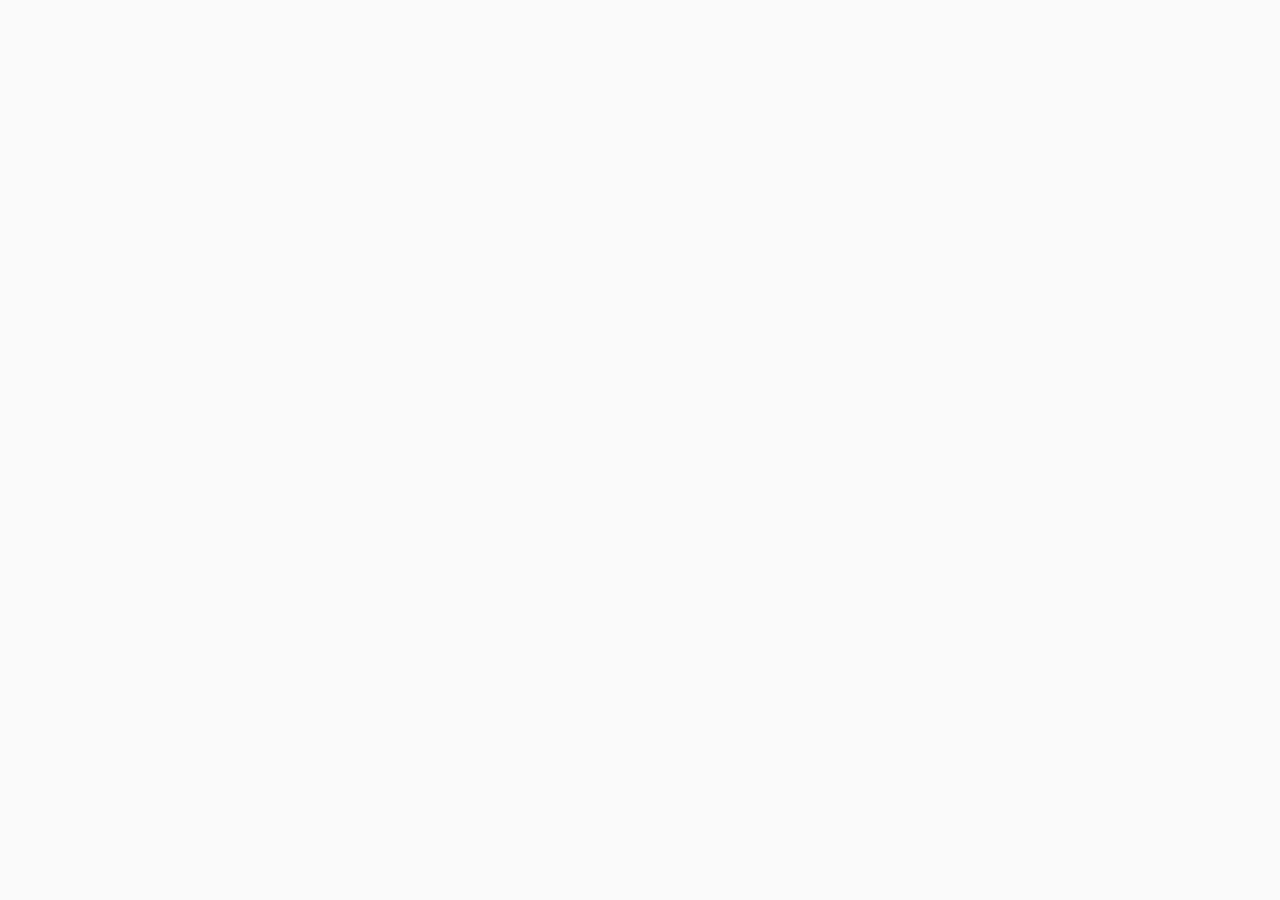
==== docs/index.html @ f23550db "make it work for github sites" ====
<!DOCTYPE HTML>
<html>

<head>
	<meta charset="UTF-8">
	<title>Loading...</title>
	<link rel="stylesheet" href="main.css">
	<meta name="viewport" content="width=device-width, initial-scale=1">
	<script src="main.build.js"></script>
</head>

<body>
	<div id="myapp"></div>
	<script type="text/javascript">
		// Extract the stored data from previous sessions.
		const storedData = localStorage.getItem('elm-slow-youtube-state');
		const flags = storedData ? JSON.parse(storedData) : null;

		console.log(flags);

		if (!flags["apiKey"]) {
			const API_KEY = prompt("Enter your API key:")
			flags["apiKey"] = API_KEY;
		}

		const app = Elm.Main.init({ node: document.getElementById('myapp'), flags: flags });

		app.ports.setStorage.subscribe(function (state) {
			localStorage.setItem('elm-slow-youtube-state', JSON.stringify(state));
		});
	</script>
</body>

</html>
---- docs/main.css ----
:root {
  --border-color: #dddddd;
  --highlight-color: rgb(28, 165, 39);
  --background-color: #fafafa;
}

html {
  font-family: Avenir, sans-serif;
  background-color: var(--background-color);
}

* {
  box-sizing: border-box;
}

.sidebar {
  float: left;
  width: 20%;
  padding: 1em;
}

.content {
  float: left;
  width: 80%;
  padding: 1em;
  border-left: 1px solid var(--border-color);
}

.channel-name {
  display: flex;
  padding: 0.5em 0;
}

.channel-name > span {
  flex: 1;
}

input[type="text"] {
  width: "100%";
}

button,
input[type="submit"] {
  background-color: white;
  border: 1px solid var(--border-color);
  border-radius: 5px;
  padding: 0.5em;
}

button:hover,
input[type="submit"]:hover {
  background-color: var(--border-color);
  cursor: pointer;
}

/* Thumbnails */

#video-list {
  display: flex;
  flex-wrap: wrap;
}

#video-list > div {
  flex: 1;
  max-width: 50%;
  min-width: 30%;
  min-width: 100px;
}

.video-thumbnail {
  padding: 15px;
}

.video-thumbnail:hover {
  cursor: pointer;
}

.video-thumbnail > img {
  width: 100%;
}

.video-thumbnail.seen > img {
  filter: brightness(50%) grayscale(50%);
}

.video-title,
.video-channel,
.video-date {
  display: block;
  font-size: 0.8em;
}

.video-title {
  font-weight: bold;
}

/* Video Player */

#video-player {
  position: absolute;
  /* display: flex;
  flex-direction: column; */
  top: 0;
  right: 0;
  left: 0;
  bottom: 0;
  padding: 15px;
  background-color: rgba(255, 255, 255, 0.7);
}

.aspect-ratio {
  position: relative;
  width: 100%;
  height: 0;
  padding-bottom: 51%;
}

.aspect-ratio iframe {
  position: absolute;
  width: 100%;
  height: 100%;
  left: 0;
  top: 0;
}

.stop-scrolling {
  height: 100%;
  overflow: hidden;
}

.blurred {
  filter: blur(10px);
}

#video-player > button {
  text-align: center;
  padding: 15px;
  margin: 5px 5px 0px 0px;
  background-color: rgba(0, 0, 0, 0.8);
  border: none;
  color: white;
  font-weight: bold;
  font-size: 1em;
  border-radius: 3px;
  min-width: 20%;
}

.error-msg {
  font-style: italic;
}
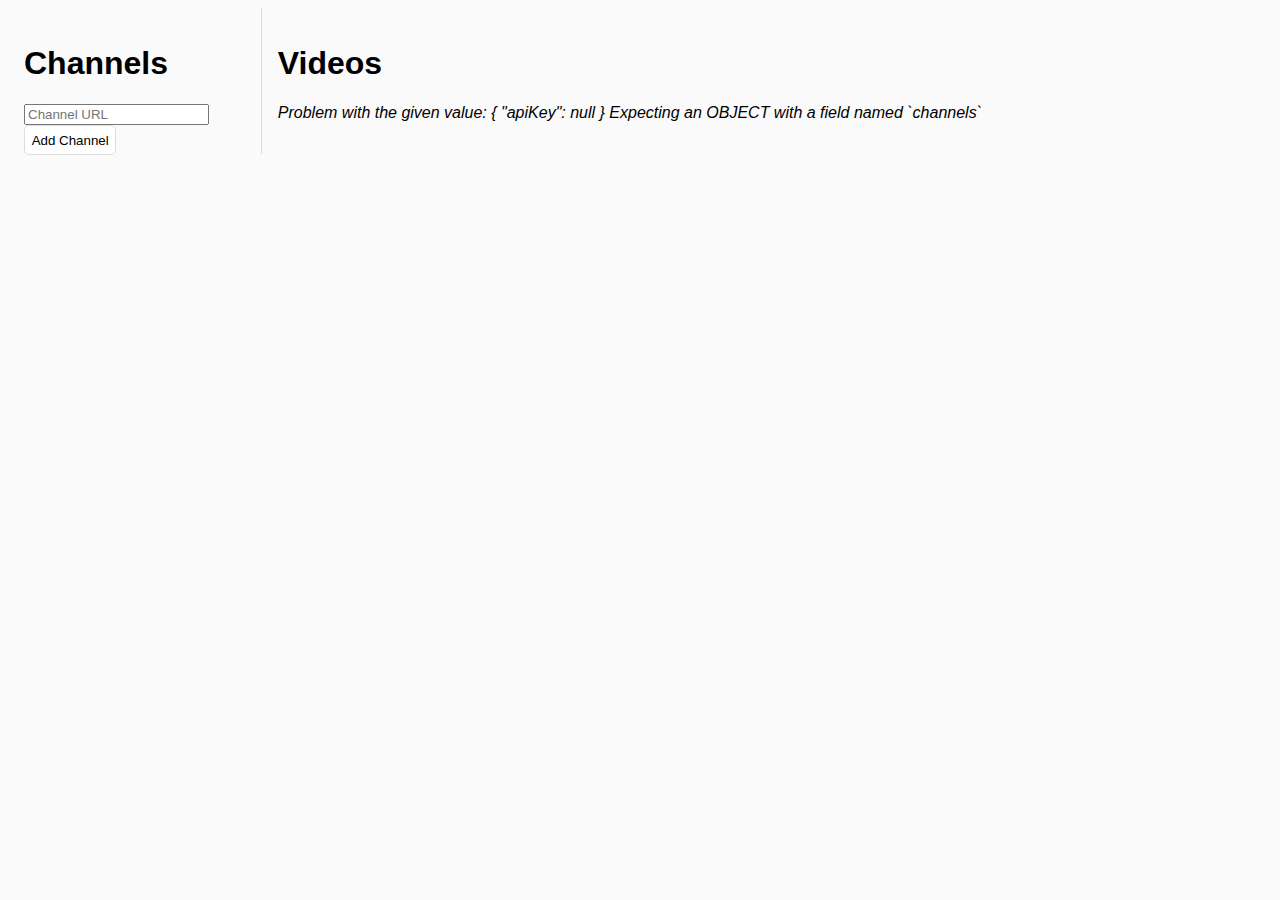
==== commit 0e59a767: "fix API key bug" ====
--- a/docs/index.html
+++ b/docs/index.html
@@ -14,9 +14,7 @@
 	<script type="text/javascript">
 		// Extract the stored data from previous sessions.
 		const storedData = localStorage.getItem('elm-slow-youtube-state');
-		const flags = storedData ? JSON.parse(storedData) : null;
-
-		console.log(flags);
+		const flags = storedData ? JSON.parse(storedData) : {};
 
 		if (!flags["apiKey"]) {
 			const API_KEY = prompt("Enter your API key:")
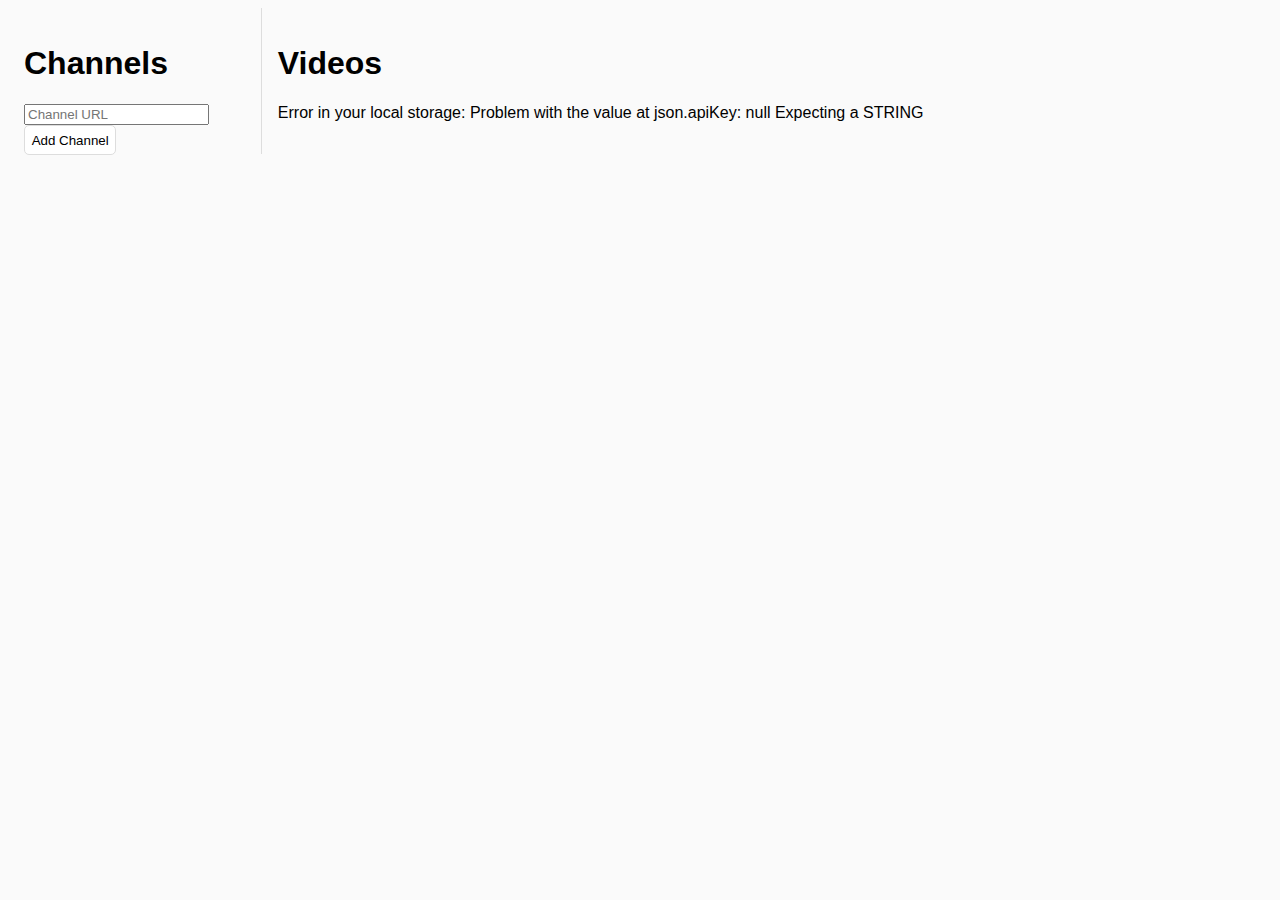
==== commit 4ad84d82: "updated architecture" ====
--- a/docs/index.html
+++ b/docs/index.html
@@ -14,7 +14,7 @@
 	<script type="text/javascript">
 		// Extract the stored data from previous sessions.
 		const storedData = localStorage.getItem('elm-slow-youtube-state');
-		const flags = storedData ? JSON.parse(storedData) : {};
+		const flags = storedData ? JSON.parse(storedData) : { "channels": [] };
 
 		if (!flags["apiKey"]) {
 			const API_KEY = prompt("Enter your API key:")
@@ -24,6 +24,7 @@
 		const app = Elm.Main.init({ node: document.getElementById('myapp'), flags: flags });
 
 		app.ports.setStorage.subscribe(function (state) {
+			console.log(state);
 			localStorage.setItem('elm-slow-youtube-state', JSON.stringify(state));
 		});
 	</script>
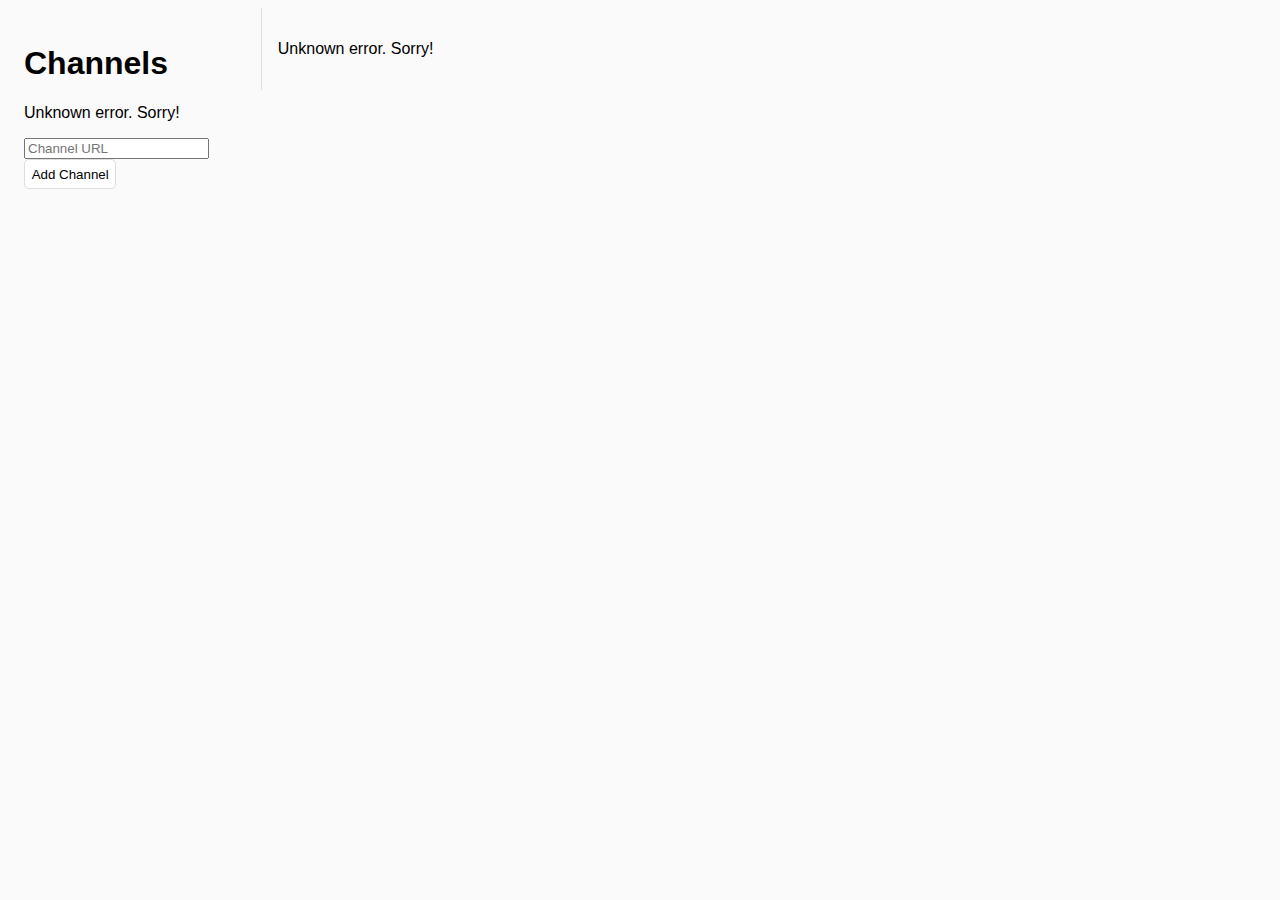
==== commit dd43455e: "updated with new localstorage" ====
--- a/docs/index.html
+++ b/docs/index.html
@@ -14,7 +14,7 @@
 	<script type="text/javascript">
 		// Extract the stored data from previous sessions.
 		const storedData = localStorage.getItem('elm-slow-youtube-state');
-		const flags = storedData ? JSON.parse(storedData) : { "channels": [] };
+		const flags = storedData ? JSON.parse(storedData) : {};
 
 		if (!flags["apiKey"]) {
 			const API_KEY = prompt("Enter your API key:")
--- a/docs/main.css
+++ b/docs/main.css
@@ -55,20 +55,12 @@
 
 /* Thumbnails */
 
-#video-list {
-  display: flex;
-  flex-wrap: wrap;
-}
-
-#video-list > div {
-  flex: 1;
-  max-width: 50%;
-  min-width: 30%;
-  min-width: 100px;
-}
-
 .video-thumbnail {
-  padding: 15px;
+  margin: auto;
+  padding-bottom: 6px;
+  margin-bottom: 24px;
+  max-width: min(640px, 100%);
+  box-shadow: 2px 2px 2px 1px rgba(0, 0, 0, 0.2);
 }
 
 .video-thumbnail:hover {
@@ -77,17 +69,26 @@
 
 .video-thumbnail > img {
   width: 100%;
+  /* 4:3 image, should be 16:9. We are modifying the image height, should it should go from 16:12 -> 12:9. The top and bottom need to remove 25%, or 12.5% from both top and bottom. */
+  clip-path: inset(12.5% 0 12.5% 0);
+
+  /* After cropping, we now need to go from */
+  margin-bottom: calc(-10%);
+  margin-top: -10%;
 }
 
 .video-thumbnail.seen > img {
   filter: brightness(50%) grayscale(50%);
 }
 
+.video-caption {
+  margin: 12px;
+}
+
 .video-title,
 .video-channel,
 .video-date {
   display: block;
-  font-size: 0.8em;
 }
 
 .video-title {
